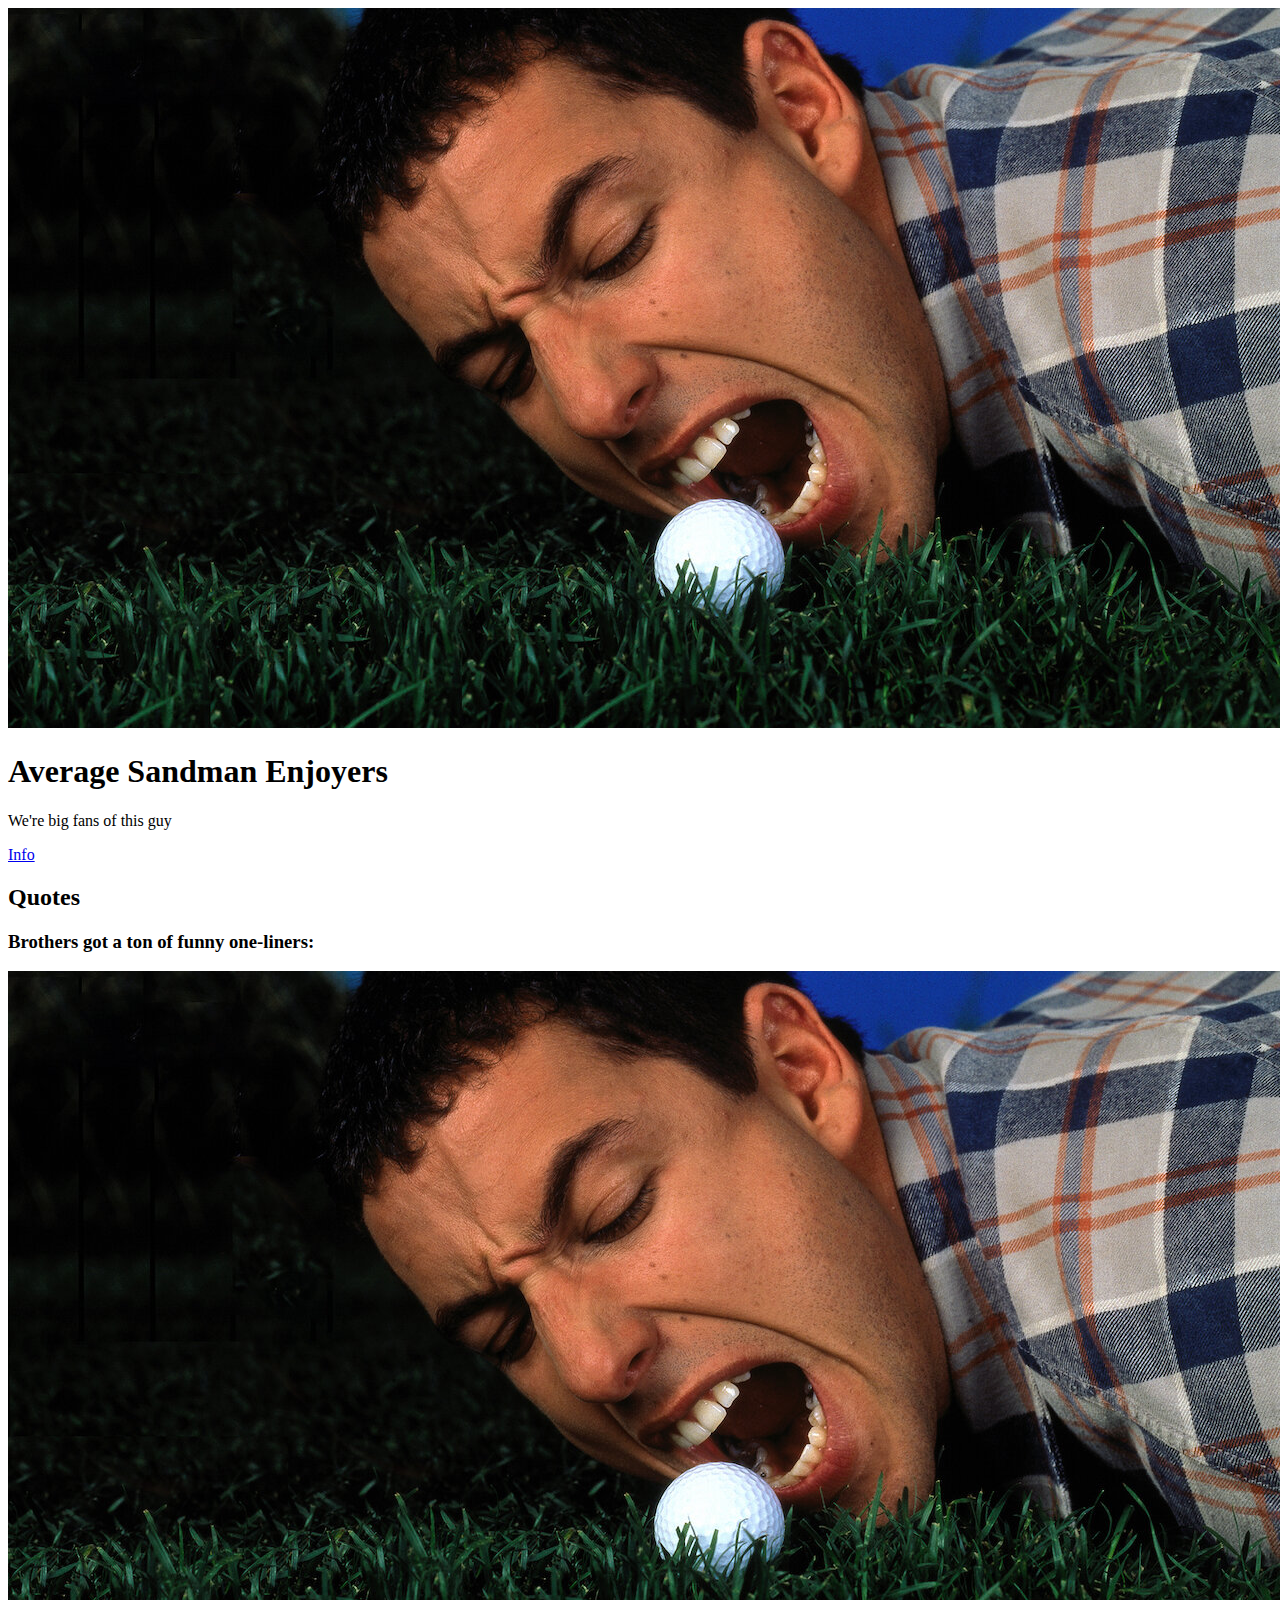
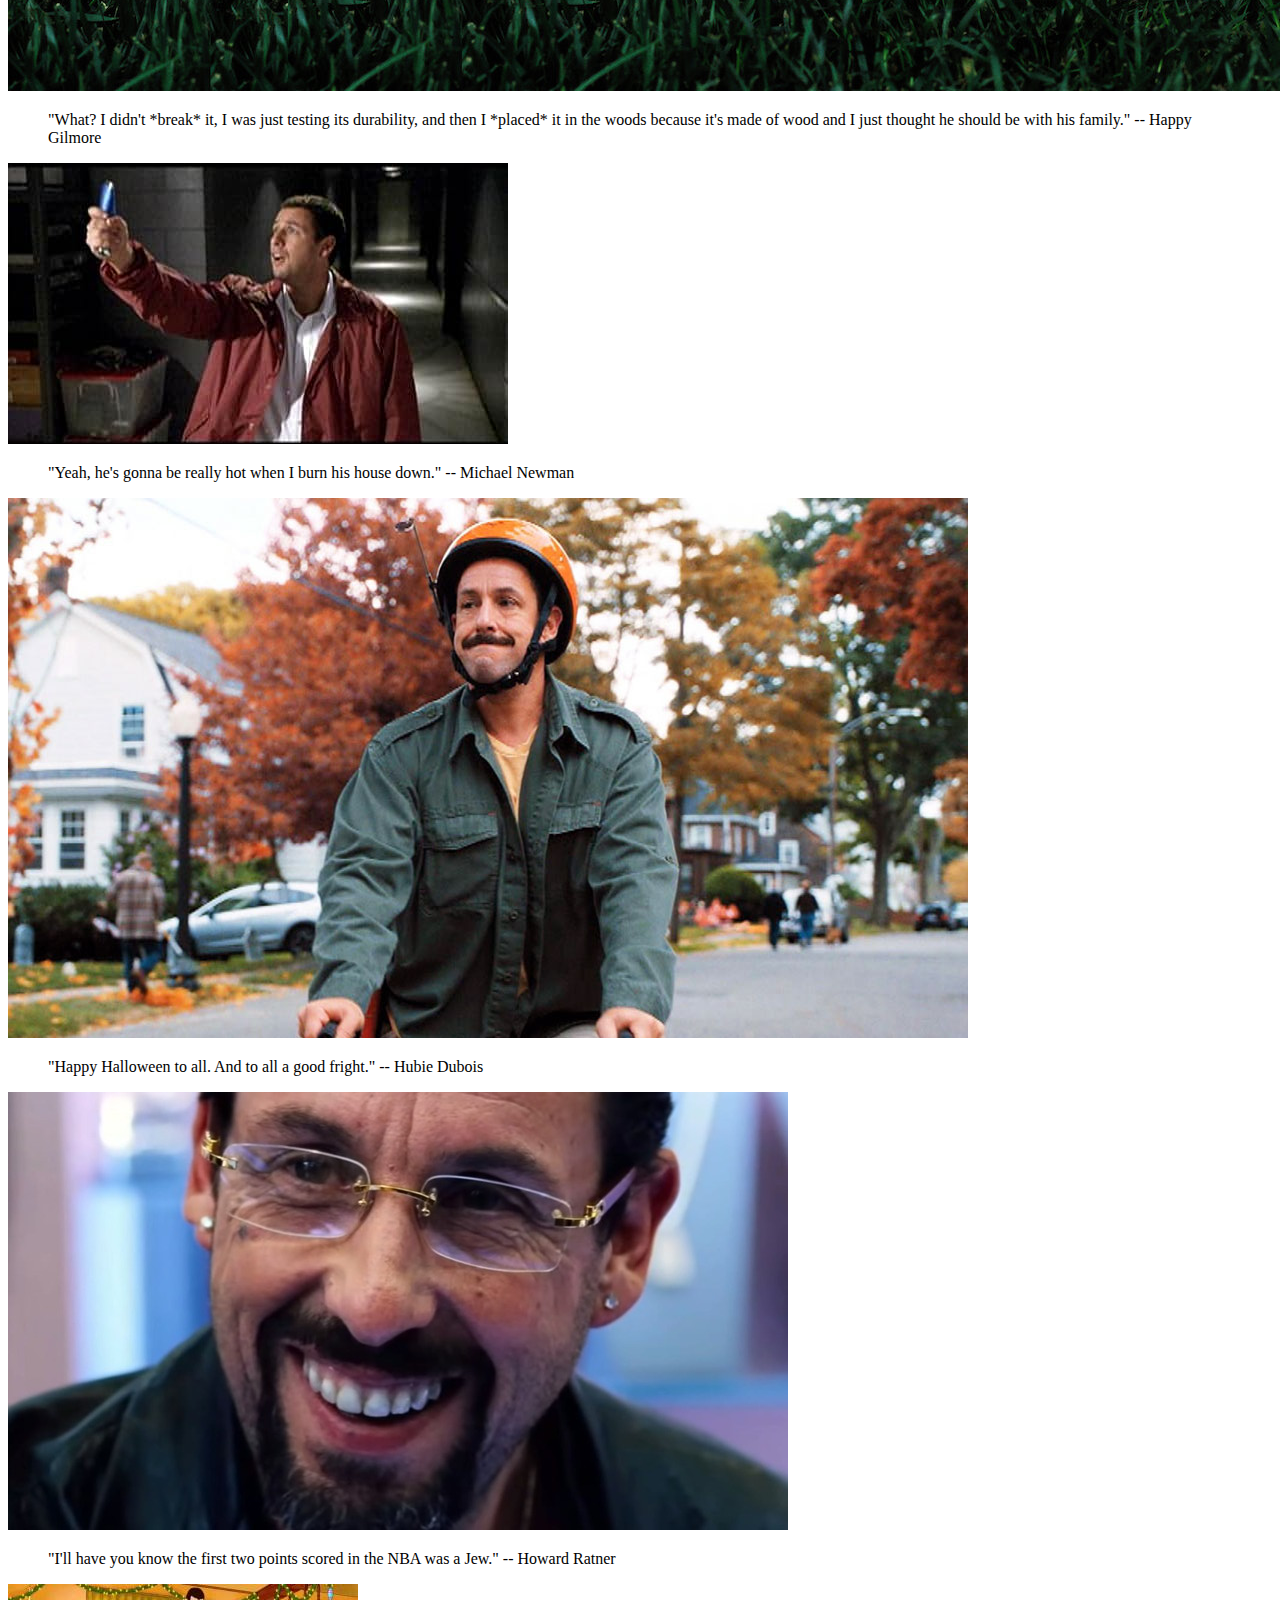
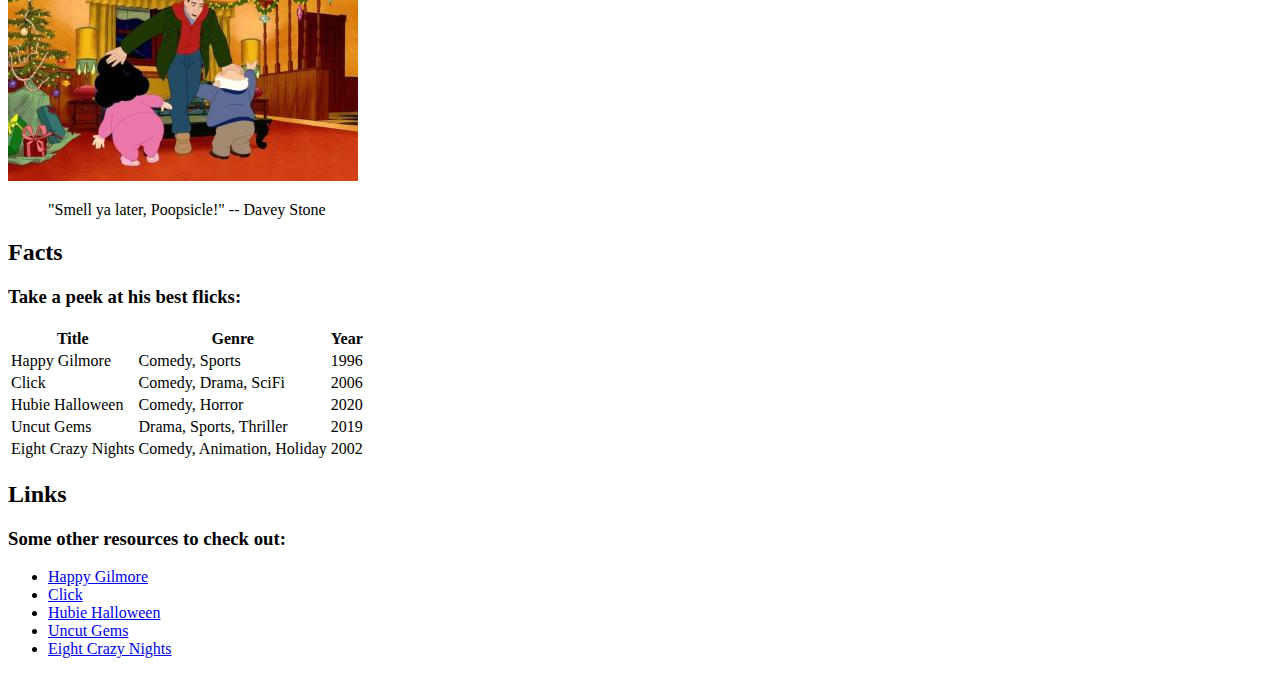
==== index.html @ 0f0ad379 "the real deal" ====
<!DOCTYPE html>
<html lang="en">

<head>
    <meta charset="UTF-8">
    <meta http-equiv="X-UA-Compatible" content="IE=edge">
    <meta name="viewport" content="width=device-width, initial-scale=1.0">
    <title>Average Sandman Enjoyers</title>
    <link rel="stylesheet" href="css/styles.css">
</head>

<body>
    <header>
        <img class="image" src="img\Happy-Gilmore-Soundtrack-Every-Song-One.jpg" alt="Image not found">
        <h1>Average Sandman Enjoyers</h1>
        <p>We're big fans of this guy</p>
        <a href="info.html">Info</a>
    </header>

    <main>
        <section id="quotes-section">
            <h2>Quotes</h2>
            <h3>Brothers got a ton of funny one-liners:</h3>
            <img src="img\Happy-Gilmore-Soundtrack-Every-Song-One.jpg" alt="Image not found">
            <blockquote>
                "What? I didn't *break* it, I was just testing its durability,
                and then I *placed* it in the woods because it's made of wood
                and I just thought he should be with his family." -- Happy Gilmore
            </blockquote>
            <img src="img\MV5BNzExMGY4ZjQtMmJiYS00YjZmLWI0NWYtZWZmZjM2ZDJlMWEyXkEyXkFqcGdeQXVyNzU1NzE3NTg@._V1_QL75_UX500_CR0,47,500,281_.jpg" alt="Image not found">
            <blockquote>
                "Yeah, he's gonna be really hot when I burn his house down." -- Michael Newman
            </blockquote>
            <img src="img\Hubie-Halloween-2.jpg" alt="Image not found">
            <blockquote>
                "Happy Halloween to all. And to all a good fright." -- Hubie Dubois
            </blockquote>
            <img src="img\intro-1578076272.jpg" alt="Image not found">
            <blockquote>
                "I'll have you know the first two points scored in the NBA was a Jew." -- Howard Ratner
            </blockquote>
            <img src="img\eight-crazy-nights-ss1.jpg" alt="Image not found">
            <blockquote>
                "Smell ya later, Poopsicle!" -- Davey Stone
            </blockquote>
        </section>

        <section id="facts-section">
            <h2>Facts</h2>
            <h3>Take a peek at his best flicks:</h3>
            <table>
                <tr>
                    <th>Title</th>
                    <th>Genre</th>
                    <th>Year</th>
                </tr>
                <tr>
                    <td>Happy Gilmore</td>
                    <td>Comedy, Sports</td>
                    <td>1996</td>
                </tr>
                <tr>
                    <td>Click</td>
                    <td>Comedy, Drama, SciFi</td>
                    <td>2006</td>
                </tr>
                <tr>
                    <td>Hubie Halloween</td>
                    <td>Comedy, Horror</td>
                    <td>2020</td>
                </tr>
                <tr>
                    <td>Uncut Gems</td>
                    <td>Drama, Sports, Thriller</td>
                    <td>2019</td>
                </tr>
                <tr>
                    <td>Eight Crazy Nights</td>
                    <td>Comedy, Animation, Holiday</td>
                    <td>2002</td>
                </tr>
            </table>
        </section>

        <section id="links-section">
            <h2>Links</h2>
            <h3>Some other resources to check out:</h3>
            <ul>
                <li><a href="https://www.imdb.com/title/tt0116483/?ref_=ext_shr_lnk">Happy Gilmore</a></li>
                <li><a href="https://www.imdb.com/title/tt0389860/?ref_=ext_shr_lnk">Click</a></li>
                <li><a href="https://www.imdb.com/title/tt10682266/?ref_=ext_shr_lnk">Hubie Halloween</a></li>
                <li><a href="https://www.imdb.com/title/tt5727208/?ref_=ext_shr_lnk">Uncut Gems</a></li>
                <li><a href="https://www.imdb.com/title/tt0271263/?ref_=ext_shr_lnk">Eight Crazy Nights</a></li>
            </ul>
        </section>
    </main>
</body>

</html>
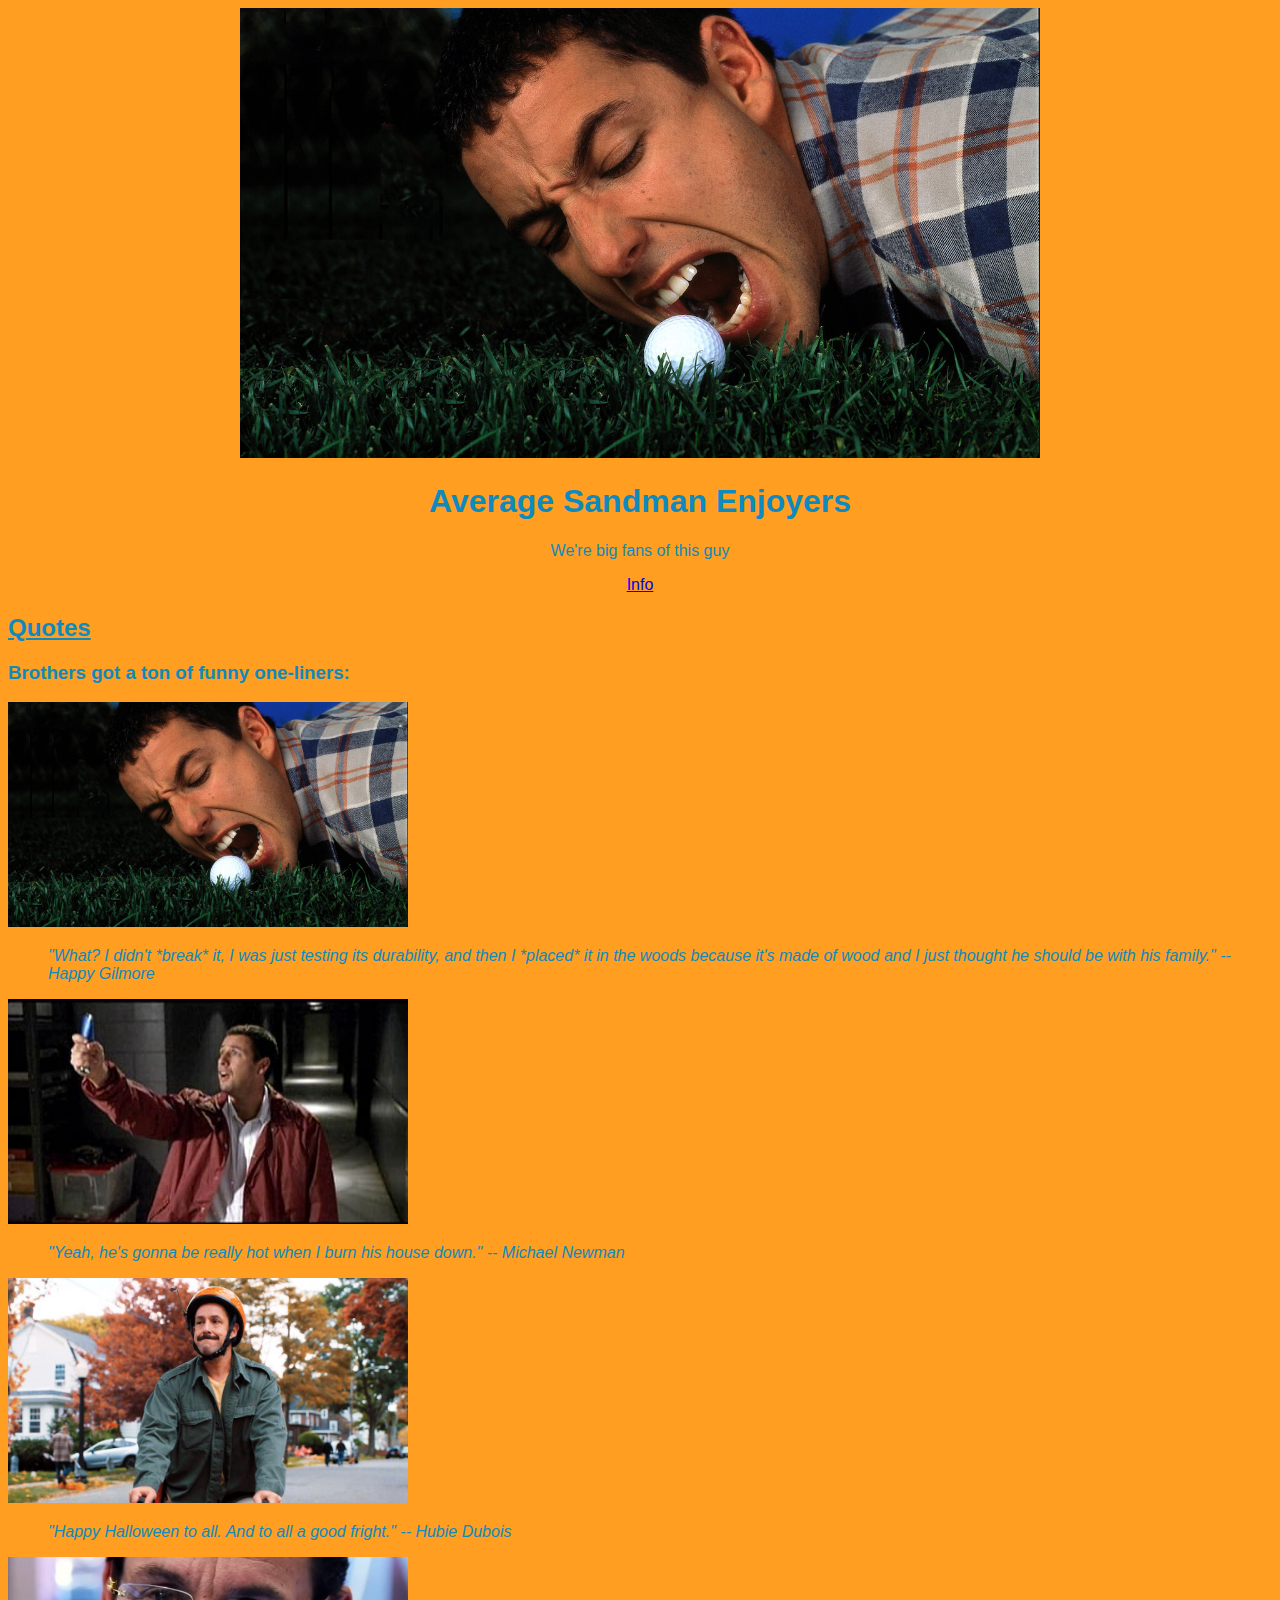
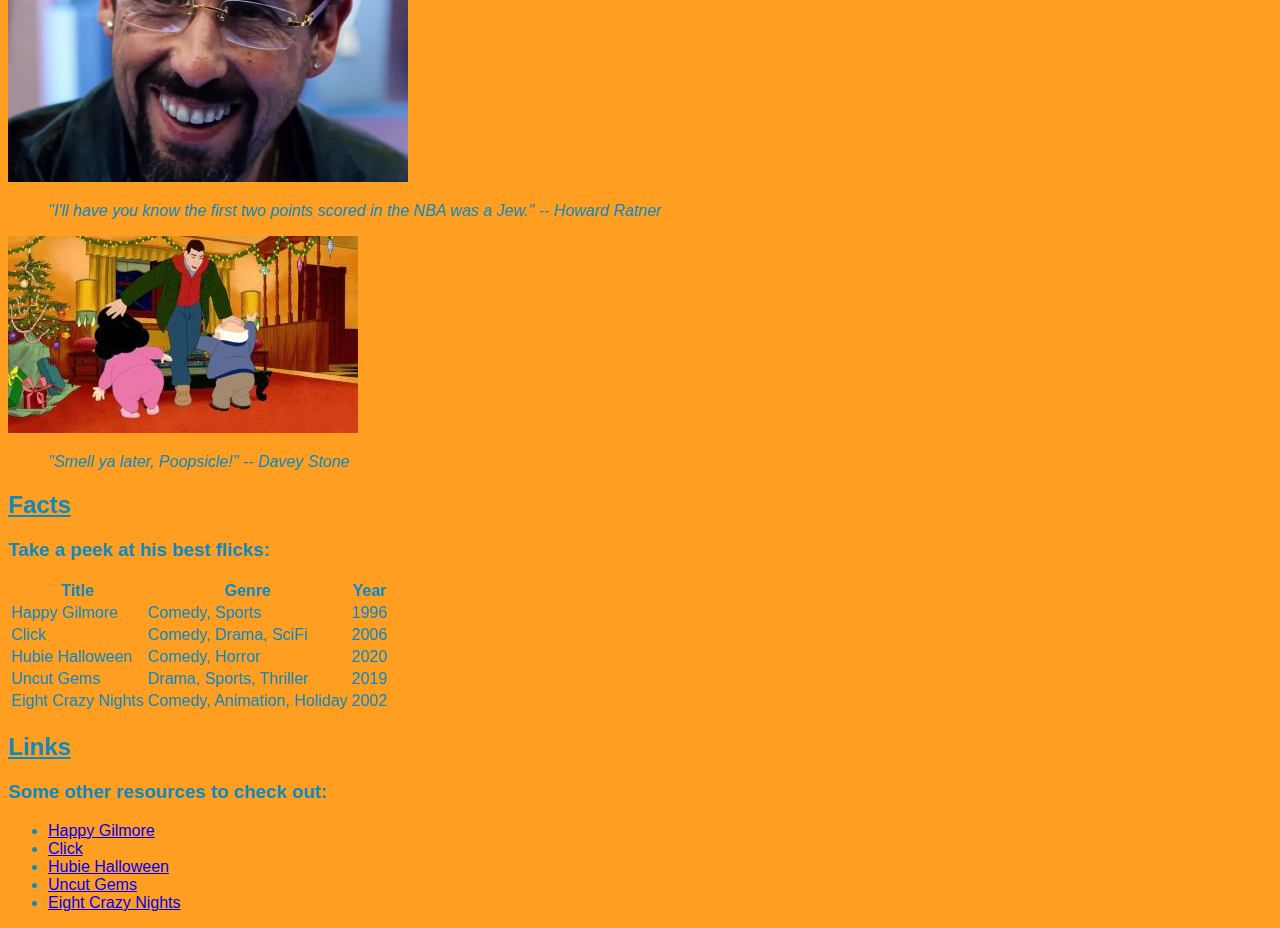
==== commit 182c5d12: "updating css" ====
--- a/index.html
+++ b/index.html
@@ -6,7 +6,7 @@
     <meta http-equiv="X-UA-Compatible" content="IE=edge">
     <meta name="viewport" content="width=device-width, initial-scale=1.0">
     <title>Average Sandman Enjoyers</title>
-    <link rel="stylesheet" href="css/styles.css">
+    <link rel="stylesheet" href="styles.css">
 </head>
 
 <body>
--- a/styles.css
+++ b/styles.css
@@ -0,0 +1,31 @@
+body {
+    background-color: #ff9811ef;
+    color: #0D8ABF;
+    font-family: Impact, Haettenschweiler, 'Arial Narrow Bold', sans-serif;
+}
+
+p {
+    color: #0D8ABF;
+}
+
+blockquote {
+    font-style: italic;
+}
+
+header {
+    text-align: center;
+}
+
+h2 {
+    text-decoration: underline;
+}
+
+img {
+    max-width: 400px;
+}
+
+.image {
+max-width: 800px;
+}
+
+
